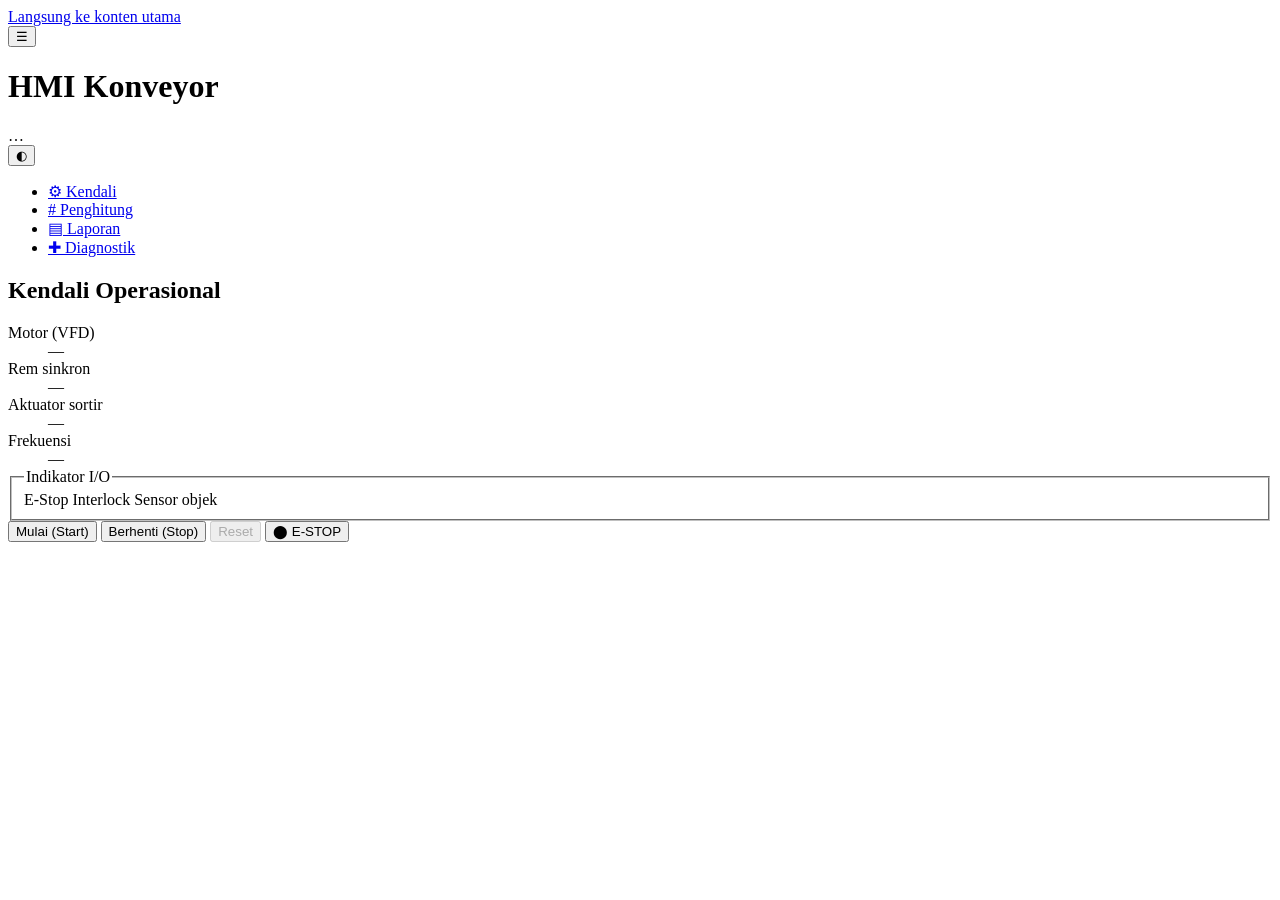
==== frontend/index.html @ a8cd9d01 "Tahap Fondasi + modul lengkap: PLC SCL (CTRL/SORT/CNT/RPT) + FastAPI engine + HMI responsif WCAG AA" ====
<!DOCTYPE html>
<html lang="id" data-theme="dark">
<head>
  <meta charset="UTF-8">
  <meta name="viewport" content="width=device-width, initial-scale=1.0, viewport-fit=cover">
  <meta name="color-scheme" content="dark light">
  <title>HMI Konveyor — Kendali Mesin</title>
  <link rel="stylesheet" href="/tokens.css">
  <link rel="stylesheet" href="/shell.css">
  <link rel="stylesheet" href="/components.css">
</head>
<body>
<a class="skip-link" href="#konten-utama">Langsung ke konten utama</a>

<header class="topbar">
  <button class="topbar__menu" id="btn-drawer" aria-label="Buka menu navigasi" aria-expanded="false">☰</button>
  <h1 class="topbar__judul">HMI Konveyor</h1>
  <div class="topbar__status" id="status-mesin" aria-live="polite">…</div>
  <button class="topbar__tema" id="btn-tema" aria-label="Ganti tema terang/gelap">◐</button>
</header>

<nav class="sidebar" id="sidebar" aria-label="Navigasi utama">
  <ul>
    <li><a href="/index.html" aria-current="page"><span class="ikon" aria-hidden="true">⚙</span> Kendali</a></li>
    <li><a href="/penghitung.html"><span class="ikon" aria-hidden="true">#</span> Penghitung</a></li>
    <li><a href="/laporan.html"><span class="ikon" aria-hidden="true">▤</span> Laporan</a></li>
    <li><a href="/diagnostik.html"><span class="ikon" aria-hidden="true">✚</span> Diagnostik</a></li>
  </ul>
</nav>
<div class="drawer-veil" id="drawer-veil" hidden></div>

<main class="konten" id="konten-utama">
  <section class="panel" aria-labelledby="h-kendali">
    <h2 id="h-kendali">Kendali Operasional</h2>

    <div class="grid-status" role="group" aria-label="Status aktuator">
      <div class="stat"><dt>Motor (VFD)</dt><dd id="status-motor">—</dd></div>
      <div class="stat"><dt>Rem sinkron</dt><dd id="status-brake">—</dd></div>
      <div class="stat"><dt>Aktuator sortir</dt><dd id="status-sortir">—</dd></div>
      <div class="stat"><dt>Frekuensi</dt><dd id="frekuensi-vfd">—</dd></div>
    </div>

    <fieldset class="lampu-group">
      <legend>Indikator I/O</legend>
      <span class="lampu-wrap"><span class="lampu" id="lampu-estop"></span> E-Stop</span>
      <span class="lampu-wrap"><span class="lampu" id="lampu-interlock"></span> Interlock</span>
      <span class="lampu-wrap"><span class="lampu" id="lampu-sensor"></span> Sensor objek</span>
    </fieldset>

    <ul id="daftar-alarm" class="alarm" hidden></ul>

    <div class="tombol-row">
      <button id="btn-start" class="btn btn--sukses">Mulai (Start)</button>
      <button id="btn-stop" class="btn btn--peringatan">Berhenti (Stop)</button>
      <button id="btn-reset" class="btn" disabled>Reset</button>
      <button id="btn-estop" class="btn btn--estop">⬤ E-STOP</button>
    </div>
  </section>
</main>

<script type="module" src="/hmi-app.js"></script>
<script type="module" src="/shell.js"></script>
</body>
</html>
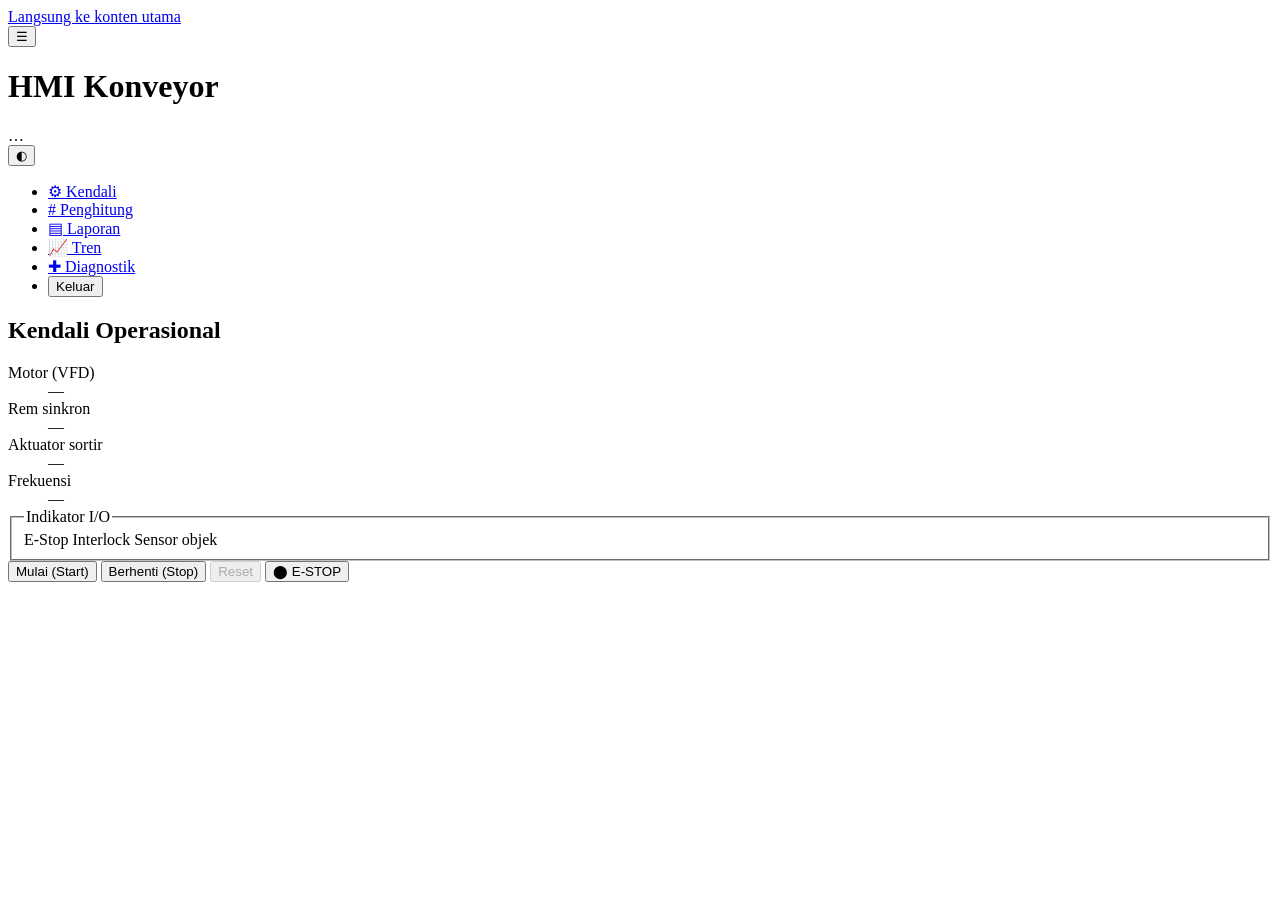
==== commit 26e7e4c4: "Halaman Login + penjaga sesi (auth.js), Grafik Tren Produksi (canvas, token-aware, responsive), navb" ====
--- a/frontend/index.html
+++ b/frontend/index.html
@@ -24,8 +24,10 @@
     <li><a href="/index.html" aria-current="page"><span class="ikon" aria-hidden="true">⚙</span> Kendali</a></li>
     <li><a href="/penghitung.html"><span class="ikon" aria-hidden="true">#</span> Penghitung</a></li>
     <li><a href="/laporan.html"><span class="ikon" aria-hidden="true">▤</span> Laporan</a></li>
+    <li><a href="/tren.html"><span class="ikon" aria-hidden="true">📈</span> Tren</a></li>
     <li><a href="/diagnostik.html"><span class="ikon" aria-hidden="true">✚</span> Diagnostik</a></li>
-  </ul>
+  <li><button id="btn-logout" class="btn btn--peringatan" style="margin: var(--sp-2) var(--sp-4); width: calc(100% - 2*var(--sp-4));">Keluar</button></li>
+    </ul>
 </nav>
 <div class="drawer-veil" id="drawer-veil" hidden></div>
 
